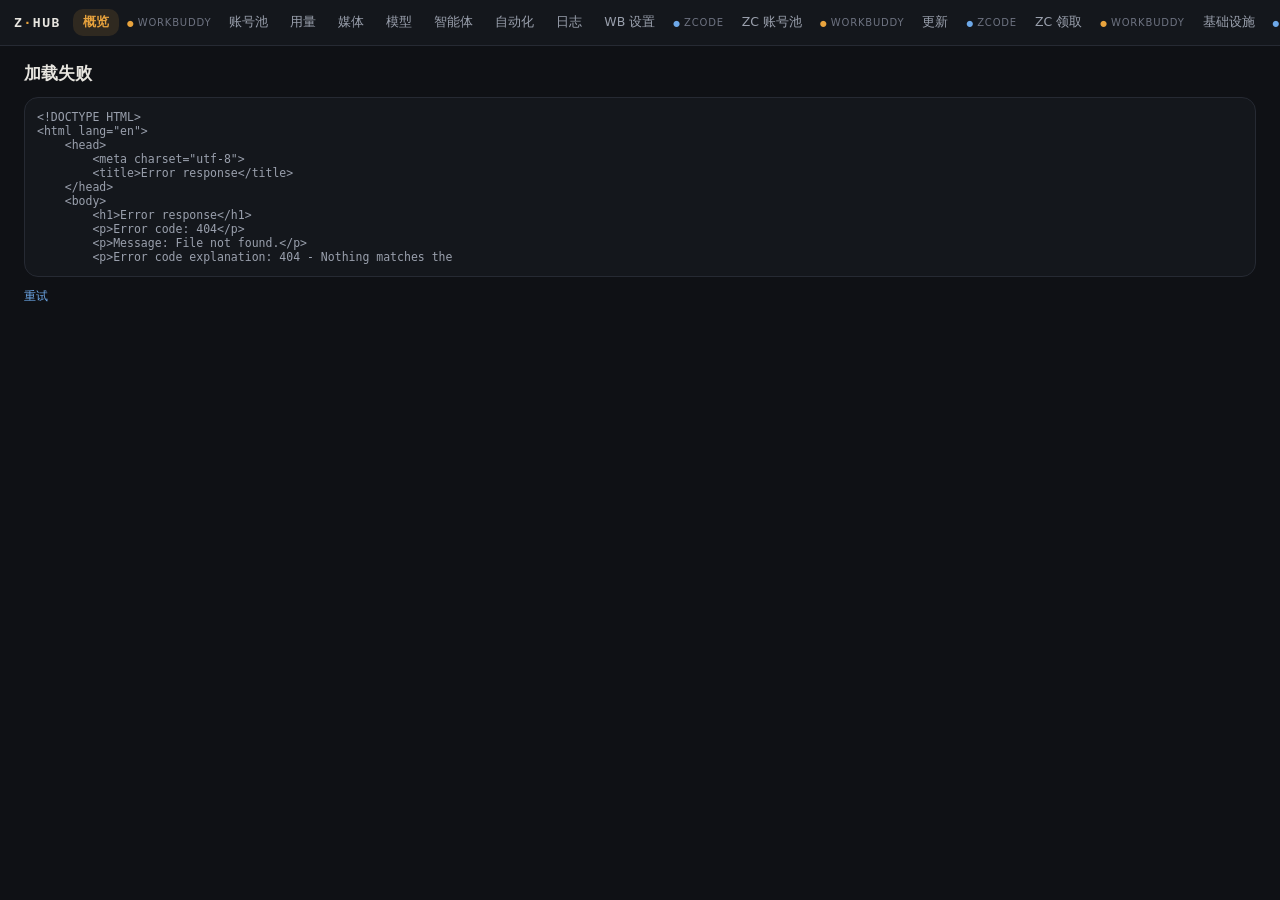
==== index.html @ d08809a7 "feat: Z·HUB 工业化前端 v1——三层设计令牌 / API 单一事实源 / 17 页面模块自注册 / hash 路由+竞态守卫" ====
<!DOCTYPE html>
<html lang="zh-CN">
<head>
<meta charset="UTF-8">
<meta name="viewport" content="width=device-width, initial-scale=1.0">
<title>Z·HUB · 统一网关</title>
<link rel="stylesheet" href="styles/tokens.css">
<link rel="stylesheet" href="styles/base.css">
<link rel="stylesheet" href="styles/components.css">
</head>
<body>
<header>
  <div class="brand">Z<em>·</em>HUB</div>
  <nav class="nav" id="nav"></nav>
</header>
<main id="main"><div class="load">加载中…</div></main>
<div class="toast" id="toast"></div>
<!-- 核心层：API 单一事实源 / UI 工具 / 路由注册表 -->
<script src="js/core/api.js"></script>
<script src="js/core/ui.js"></script>
<script src="js/core/router.js"></script>
<!-- 页面模块（自注册 HUB.register，新增页面即新增文件 + 一行 script） -->
<!-- 页面模块（自注册 HUB.register，新增页面即新增文件 + 一行 script） -->
<script src="js/pages/overview.js"></script>
<script src="js/pages/wb-accounts.js"></script>
<script src="js/pages/wb-usage.js"></script>
<script src="js/pages/wb-media.js"></script>
<script src="js/pages/wb-models.js"></script>
<script src="js/pages/wb-agents.js"></script>
<script src="js/pages/wb-automation.js"></script>
<script src="js/pages/wb-logs.js"></script>
<script src="js/pages/wb-settings.js"></script>
<script src="js/pages/wb-updates.js"></script>
<script src="js/pages/wb-infra.js"></script>
<script src="js/pages/zc-accounts.js"></script>
<script src="js/pages/zc-claim.js"></script>
<script src="js/pages/zc-monitor.js"></script>
<script src="js/pages/zc-upstream.js"></script>
<script src="js/pages/zc-io.js"></script>
<script src="js/pages/system.js"></script>
<script>HUB.boot();</script>
</body>
</html>
---- styles/tokens.css ----
/* ─────────────────────────────────────────────────────────────
 * Z·HUB 设计令牌（三层架构：原始 → 语义 → 组件）
 * 参考 ckm-design-system 三层令牌架构 + Vercel/Linear 暗色控制台观感
 * ───────────────────────────────────────────────────────────── */

/* 1. 原始令牌（raw）——只定义一次，语义层引用 */
:root{
  /* 原始色板 */
  --raw-gray-0:#0b0d10; --raw-gray-1:#0f1115; --raw-gray-2:#14171c;
  --raw-gray-3:#1a1e25; --raw-gray-4:#20242e; --raw-gray-5:#262a33;
  --raw-gray-6:#3a3f4b; --raw-gray-7:#565d6b;
  --raw-ink-1:#e8e6e0; --raw-ink-2:#b7bcc7; --raw-ink-3:#9aa0ad; --raw-ink-4:#6d7280;
  --raw-amber:#e8a33d; --raw-blue:#6da8e8; --raw-mint:#5ec97a; --raw-red:#e86a5c;
  --raw-violet:#a78bfa;
  /* 原始字体 */
  --raw-font-ui:"Segoe UI","PingFang SC","Microsoft YaHei",system-ui,sans-serif;
  --raw-font-mono:"Cascadia Code",Consolas,ui-monospace,monospace;
  /* 原始间距（4pt 栅格） */
  --raw-space-1:4px; --raw-space-2:8px; --raw-space-3:12px;
  --raw-space-4:16px; --raw-space-5:24px; --raw-space-6:32px;
  /* 原始圆角 */
  --raw-radius-s:6px; --raw-radius-m:10px; --raw-radius-l:14px;
}

/* 2. 语义令牌（semantic）——按用途命名 */
:root{
  /* 表面 */
  --bg:var(--raw-gray-1); --surface:var(--raw-gray-2); --surface-2:var(--raw-gray-3);
  --surface-3:var(--raw-gray-4); --line:var(--raw-gray-5); --line-strong:var(--raw-gray-6);
  /* 文本 */
  --ink:var(--raw-ink-1); --ink-2:var(--raw-ink-2); --ink-3:var(--raw-ink-3); --ink-4:var(--raw-ink-4);
  /* 品牌 */
  --accent:var(--raw-amber); --accent-soft:rgba(232,163,61,.13);
  --info:var(--raw-blue); --info-soft:rgba(109,168,232,.13);
  --ok:var(--raw-mint); --ok-soft:rgba(94,201,122,.14);
  --danger:var(--raw-red); --danger-soft:rgba(232,106,92,.14);
  --violet:var(--raw-violet);
  /* 字体 */
  --font-ui:var(--raw-font-ui); --font-mono:var(--raw-font-mono);
  /* 间距 */
  --sp-1:var(--raw-space-1); --sp-2:var(--raw-space-2); --sp-3:var(--raw-space-3);
  --sp-4:var(--raw-space-4); --sp-5:var(--raw-space-5); --sp-6:var(--raw-space-6);
  /* 圆角 */
  --radius-s:var(--raw-radius-s); --radius-m:var(--raw-radius-m); --radius-l:var(--raw-radius-l);
  /* 域色（WB=琥珀 ZC=蓝） */
  --domain-wb:var(--raw-amber); --domain-zc:var(--raw-blue);
}

/* 3. 组件令牌（component）——组件直接消费 */
:root{
  --topbar-h:46px;
  --card-bg:var(--surface); --card-border:var(--line); --card-radius:var(--radius-l);
  --table-head-bg:var(--surface-2);
  --btn-bg:var(--surface-2); --btn-border:var(--line); --btn-radius:var(--radius-m);
  --pill-radius:999px;
  --toast-border:var(--accent);
  --toast-max-w:440px;
  --scrollbar-size:10px;
  --focus-ring:0 0 0 2px var(--accent-soft), 0 0 0 1px var(--accent);
}
---- styles/base.css ----
/* 基础：reset / 排版 / 布局骨架（消费语义令牌） */
*{box-sizing:border-box}
html,body{height:100%;margin:0}
body{background:var(--bg);color:var(--ink);font-family:var(--font-ui);font-size:13px;display:flex;flex-direction:column;overflow:hidden}
a{color:var(--info);text-decoration:none}
a:hover{text-decoration:underline}
h1{font-size:17px;margin:0 0 var(--sp-1);font-weight:600}
h2{font-size:14px;margin:var(--sp-5) 0 var(--sp-2);font-weight:600}
.sub{color:var(--ink-3);font-size:12px;margin:0 0 var(--sp-4)}
.mono{font-family:var(--font-mono)}
.dim{color:var(--ink-3)}
#main{flex:1;overflow:auto;padding:var(--sp-4) var(--sp-5) var(--sp-6)}
.load{color:var(--ink-3);font-size:12px;padding:var(--sp-2) 0}
:focus-visible{outline:none;box-shadow:var(--focus-ring)}
::-webkit-scrollbar{width:var(--scrollbar-size);height:var(--scrollbar-size)}
::-webkit-scrollbar-thumb{background:var(--surface-3);border-radius:6px}
::-webkit-scrollbar-track{background:transparent}
---- styles/components.css ----
/* 组件：顶栏 / 导航 / 卡片 / 表格 / 徽章 / 按钮 / 表单 / 模态 / Toast（消费组件令牌） */
header{display:flex;align-items:center;gap:var(--sp-1);padding:0 14px;height:var(--topbar-h);
  background:var(--surface);border-bottom:1px solid var(--line);flex:none;overflow-x:auto;scrollbar-width:none}
header::-webkit-scrollbar{display:none}
.brand{font-family:var(--font-mono);font-weight:700;font-size:13px;letter-spacing:.12em;margin-right:var(--sp-2)}
.brand em{color:var(--accent);font-style:normal}
.nav{display:flex;gap:2px;align-items:center}
.nav .grp{color:var(--ink-4);font-size:10px;letter-spacing:.08em;padding:0 6px;white-space:nowrap}
.nav a{color:var(--ink-3);text-decoration:none;font-size:12.5px;padding:5px 10px;border-radius:var(--radius-m);white-space:nowrap}
.nav a:hover{color:var(--ink);background:var(--surface-2);text-decoration:none}
.nav a.cur{color:var(--accent);background:var(--accent-soft);font-weight:600}
.nav .dot{font-size:8px;margin-right:3px}
.dot.wb{color:var(--domain-wb)} .dot.zc{color:var(--domain-zc)}

main{flex:1;overflow:auto;padding:var(--sp-4) var(--sp-5) var(--sp-6)}
h1{font-size:17px;margin:0 0 var(--sp-1);font-weight:600}
.sub{color:var(--ink-3);font-size:12px;margin:0 0 var(--sp-4)}
.grid{display:grid;gap:var(--sp-3);grid-template-columns:repeat(auto-fill,minmax(215px,1fr));margin-bottom:var(--sp-4)}
.grid .grid-2{grid-template-columns:repeat(auto-fill,minmax(320px,1fr))}
.card{background:var(--card-bg);border:1px solid var(--card-border);border-radius:var(--card-radius);padding:var(--sp-4)}
.card .k{color:var(--ink-3);font-size:11.5px;margin-bottom:var(--sp-2);display:flex;justify-content:space-between;align-items:center;gap:var(--sp-2)}
.card .v{font-size:20px;font-weight:600;font-family:var(--font-mono)}
.card .v small{font-size:12px;color:var(--ink-3);font-weight:400}
.card .n{color:var(--ink-3);font-size:11.5px;margin-top:var(--sp-1)}
.card.clickable{cursor:pointer;transition:border-color .15s}
.card.clickable:hover{border-color:var(--accent)}

table{width:100%;border-collapse:collapse;background:var(--card-bg);border:1px solid var(--card-border);border-radius:var(--card-radius);overflow:hidden;font-size:12.5px}
th{background:var(--table-head-bg);color:var(--ink-3);text-align:left;padding:8px 10px;font-weight:500;font-size:11.5px;white-space:nowrap}
td{padding:8px 10px;border-top:1px solid var(--line);vertical-align:top}
tr:hover td{background:rgba(255,255,255,.02)}
.mono{font-family:var(--font-mono)}

.pill{display:inline-block;padding:2px 8px;border-radius:var(--pill-radius);font-size:11px;font-family:var(--font-mono)}
.pill.ok{background:var(--ok-soft);color:var(--ok)}
.pill.warn{background:var(--accent-soft);color:var(--accent)}
.pill.bad{background:var(--danger-soft);color:var(--danger)}
.pill.mute{background:var(--surface-2);color:var(--ink-3)}
.pill.info{background:var(--info-soft);color:var(--info)}

.btn{display:inline-block;border:1px solid var(--btn-border);background:var(--btn-bg);color:var(--ink);
  padding:5px 12px;border-radius:var(--btn-radius);font-size:12px;cursor:pointer;text-decoration:none;font-family:var(--font-ui)}
.btn:hover{border-color:var(--accent);color:var(--accent)}
.btn.pri{background:var(--accent-soft);border-color:rgba(232,163,61,.4);color:var(--accent)}
.btn.danger{background:var(--danger-soft);border-color:rgba(232,106,92,.4);color:var(--danger)}
.btn.mini{padding:3px 9px;font-size:11px;border-radius:var(--radius-s)}
.btn:disabled{opacity:.45;cursor:not-allowed}

select,input,textarea{background:var(--surface-2);border:1px solid var(--line);color:var(--ink);
  padding:5px 9px;border-radius:var(--radius-m);font-size:12px;font-family:var(--font-ui)}
select:focus,input:focus,textarea:focus{outline:none;box-shadow:var(--focus-ring)}
.toolbar{display:flex;gap:var(--sp-2);align-items:center;margin-bottom:var(--sp-3);flex-wrap:wrap}
.toolbar label{color:var(--ink-3);font-size:11.5px}

.bar{background:var(--surface-2);border-radius:6px;height:6px;width:110px;display:inline-block;vertical-align:middle;overflow:hidden}
.bar>i{display:block;height:100%;background:var(--ok)}
.bar>i.warn{background:var(--accent)} .bar>i.bad{background:var(--danger)}

.toast{position:fixed;right:18px;bottom:18px;background:var(--surface-2);border:1px solid var(--line);
  border-left:3px solid var(--toast-border);padding:10px 16px;border-radius:var(--radius-m);font-size:12.5px;
  z-index:999;display:none;max-width:var(--toast-max-w);word-break:break-all}
.toast.show{display:block}

.modal-back{position:fixed;inset:0;background:rgba(0,0,0,.55);z-index:900;display:none;align-items:center;justify-content:center}
.modal-back.show{display:flex}
.modal{background:var(--surface);border:1px solid var(--line);border-radius:var(--radius-l);padding:var(--sp-5);
  width:min(680px,92vw);max-height:84vh;overflow:auto}
.modal h3{margin:0 0 var(--sp-3);font-size:14px}
.modal .foot{display:flex;justify-content:flex-end;gap:var(--sp-2);margin-top:var(--sp-4)}

.empty{color:var(--ink-3);padding:26px;text-align:center;background:var(--card-bg);border:1px dashed var(--line-strong);border-radius:var(--card-radius)}
.load{color:var(--ink-3);font-size:12px;padding:var(--sp-2) 0}
pre.raw{background:var(--card-bg);border:1px solid var(--card-border);border-radius:var(--card-radius);padding:var(--sp-3);
  font-size:11.5px;font-family:var(--font-mono);white-space:pre-wrap;word-break:break-all;color:var(--ink-3);max-height:460px;overflow:auto}
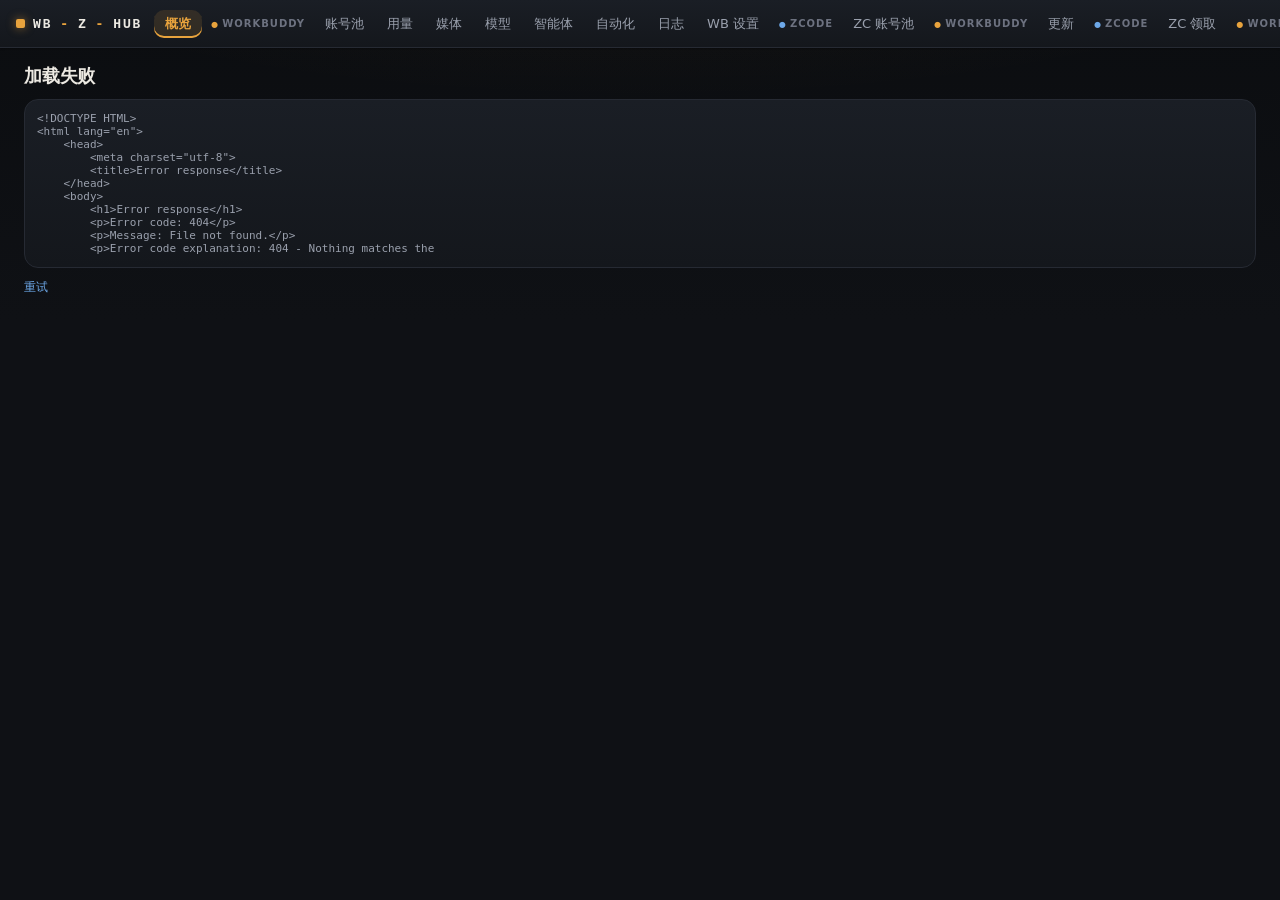
==== commit d6826770: "rename: zhub-ui → wb-z-hub" ====
--- a/index.html
+++ b/index.html
@@ -3,14 +3,14 @@
 <head>
 <meta charset="UTF-8">
 <meta name="viewport" content="width=device-width, initial-scale=1.0">
-<title>Z·HUB · 统一网关</title>
+<title>WB-Z-HUB · 统一网关</title>
 <link rel="stylesheet" href="styles/tokens.css">
 <link rel="stylesheet" href="styles/base.css">
 <link rel="stylesheet" href="styles/components.css">
 </head>
 <body>
 <header>
-  <div class="brand">Z<em>·</em>HUB</div>
+  <div class="brand">WB<em>-</em>Z<em>-</em>HUB</div>
   <nav class="nav" id="nav"></nav>
 </header>
 <main id="main"><div class="load">加载中…</div></main>
--- a/styles/tokens.css
+++ b/styles/tokens.css
@@ -1,5 +1,5 @@
 /* ─────────────────────────────────────────────────────────────
- * Z·HUB 设计令牌（三层架构：原始 → 语义 → 组件）
+ * WB-Z-HUB 设计令牌（三层架构：原始 → 语义 → 组件）
  * 参考 ckm-design-system 三层令牌架构 + Vercel/Linear 暗色控制台观感
  * ───────────────────────────────────────────────────────────── */
 
@@ -9,7 +9,7 @@
   --raw-gray-0:#0b0d10; --raw-gray-1:#0f1115; --raw-gray-2:#14171c;
   --raw-gray-3:#1a1e25; --raw-gray-4:#20242e; --raw-gray-5:#262a33;
   --raw-gray-6:#3a3f4b; --raw-gray-7:#565d6b;
-  --raw-ink-1:#e8e6e0; --raw-ink-2:#b7bcc7; --raw-ink-3:#9aa0ad; --raw-ink-4:#6d7280;
+  --raw-ink-1:#ece9e2; --raw-ink-2:#b7bcc7; --raw-ink-3:#9aa0ad; --raw-ink-4:#6d7280;
   --raw-amber:#e8a33d; --raw-blue:#6da8e8; --raw-mint:#5ec97a; --raw-red:#e86a5c;
   --raw-violet:#a78bfa;
   /* 原始字体 */
@@ -20,6 +20,12 @@
   --raw-space-4:16px; --raw-space-5:24px; --raw-space-6:32px;
   /* 原始圆角 */
   --raw-radius-s:6px; --raw-radius-m:10px; --raw-radius-l:14px;
+  /* 原始字号（模块化比例） */
+  --raw-fs-11:11px; --raw-fs-12:12px; --raw-fs-13:13px;
+  --raw-fs-15:15px; --raw-fs-18:18px; --raw-fs-22:22px;
+  /* 原始阴影 */
+  --raw-shadow-1:0 1px 2px rgba(0,0,0,.35);
+  --raw-shadow-2:0 8px 24px rgba(0,0,0,.35), 0 2px 6px rgba(0,0,0,.25);
 }
 
 /* 2. 语义令牌（semantic）——按用途命名 */
@@ -37,21 +43,31 @@
   --violet:var(--raw-violet);
   /* 字体 */
   --font-ui:var(--raw-font-ui); --font-mono:var(--raw-font-mono);
+  /* 字号 */
+  --fs-xs:var(--raw-fs-11); --fs-s:var(--raw-fs-12); --fs-m:var(--raw-fs-13);
+  --fs-l:var(--raw-fs-15); --fs-xl:var(--raw-fs-18); --fs-num:var(--raw-fs-22);
   /* 间距 */
   --sp-1:var(--raw-space-1); --sp-2:var(--raw-space-2); --sp-3:var(--raw-space-3);
   --sp-4:var(--raw-space-4); --sp-5:var(--raw-space-5); --sp-6:var(--raw-space-6);
   /* 圆角 */
   --radius-s:var(--raw-radius-s); --radius-m:var(--raw-radius-m); --radius-l:var(--raw-radius-l);
+  /* 阴影 / 高度 */
+  --shadow-1:var(--raw-shadow-1); --shadow-2:var(--raw-shadow-2);
   /* 域色（WB=琥珀 ZC=蓝） */
   --domain-wb:var(--raw-amber); --domain-zc:var(--raw-blue);
+  /* 动效 */
+  --t-fast:120ms cubic-bezier(.4,0,.2,1);
+  --t-med:200ms cubic-bezier(.4,0,.2,1);
 }
 
 /* 3. 组件令牌（component）——组件直接消费 */
 :root{
-  --topbar-h:46px;
-  --card-bg:var(--surface); --card-border:var(--line); --card-radius:var(--radius-l);
+  --topbar-h:48px;
+  --card-bg:linear-gradient(180deg, var(--raw-gray-3), var(--raw-gray-2));
+  --card-border:var(--line); --card-radius:var(--radius-l);
   --table-head-bg:var(--surface-2);
   --btn-bg:var(--surface-2); --btn-border:var(--line); --btn-radius:var(--radius-m);
+  --btn-pri-text:var(--raw-gray-2); --btn-pri-hover:var(--raw-amber);
   --pill-radius:999px;
   --toast-border:var(--accent);
   --toast-max-w:440px;
--- a/styles/base.css
+++ b/styles/base.css
@@ -1,17 +1,28 @@
 /* 基础：reset / 排版 / 布局骨架（消费语义令牌） */
 *{box-sizing:border-box}
 html,body{height:100%;margin:0}
-body{background:var(--bg);color:var(--ink);font-family:var(--font-ui);font-size:13px;display:flex;flex-direction:column;overflow:hidden}
+body{
+  background:
+    radial-gradient(1200px 300px at 50% -80px, rgba(232,163,61,.05), transparent 60%),
+    linear-gradient(180deg, var(--raw-gray-0), var(--bg) 320px);
+  color:var(--ink);font-family:var(--font-ui);font-size:var(--fs-m);
+  display:flex;flex-direction:column;overflow:hidden;
+  font-feature-settings:"tnum" 1;
+}
+::selection{background:rgba(232,163,61,.28)}
 a{color:var(--info);text-decoration:none}
 a:hover{text-decoration:underline}
-h1{font-size:17px;margin:0 0 var(--sp-1);font-weight:600}
-h2{font-size:14px;margin:var(--sp-5) 0 var(--sp-2);font-weight:600}
-.sub{color:var(--ink-3);font-size:12px;margin:0 0 var(--sp-4)}
+h1{font-size:var(--fs-xl);margin:0 0 var(--sp-1);font-weight:650;letter-spacing:-.01em}
+h2{font-size:var(--fs-l);margin:var(--sp-5) 0 var(--sp-2);font-weight:600}
+.sub{color:var(--ink-3);font-size:var(--fs-s);margin:0 0 var(--sp-4)}
 .mono{font-family:var(--font-mono)}
 .dim{color:var(--ink-3)}
-#main{flex:1;overflow:auto;padding:var(--sp-4) var(--sp-5) var(--sp-6)}
-.load{color:var(--ink-3);font-size:12px;padding:var(--sp-2) 0}
+.kick{font-size:var(--fs-xs);letter-spacing:.08em;text-transform:uppercase;color:var(--ink-4);font-weight:600}
+.num-r{text-align:right;font-family:var(--font-mono)}
+#main{flex:1;overflow:auto;padding:var(--sp-4) var(--sp-5) var(--sp-6);animation:page-in var(--t-med) both}
+@keyframes page-in{from{opacity:0;transform:translateY(4px)}to{opacity:1;transform:none}}
 :focus-visible{outline:none;box-shadow:var(--focus-ring)}
 ::-webkit-scrollbar{width:var(--scrollbar-size);height:var(--scrollbar-size)}
-::-webkit-scrollbar-thumb{background:var(--surface-3);border-radius:6px}
+::-webkit-scrollbar-thumb{background:var(--surface-3);border-radius:6px;border:2px solid transparent;background-clip:content-box}
+::-webkit-scrollbar-thumb:hover{background:var(--line-strong);background-clip:content-box}
 ::-webkit-scrollbar-track{background:transparent}
--- a/styles/components.css
+++ b/styles/components.css
@@ -1,74 +1,114 @@
 /* 组件：顶栏 / 导航 / 卡片 / 表格 / 徽章 / 按钮 / 表单 / 模态 / Toast（消费组件令牌） */
-header{display:flex;align-items:center;gap:var(--sp-1);padding:0 14px;height:var(--topbar-h);
-  background:var(--surface);border-bottom:1px solid var(--line);flex:none;overflow-x:auto;scrollbar-width:none}
+header{
+  display:flex;align-items:center;gap:var(--sp-1);padding:0 var(--sp-4);height:var(--topbar-h);
+  background:linear-gradient(180deg, var(--surface-2), var(--surface));
+  border-bottom:1px solid var(--line);flex:none;overflow-x:auto;scrollbar-width:none;
+  box-shadow:var(--shadow-1);position:relative;z-index:5;
+}
+header::after{content:"";position:absolute;left:0;right:0;top:-1px;height:1px;
+  background:linear-gradient(90deg, transparent, rgba(232,163,61,.35), transparent)}
 header::-webkit-scrollbar{display:none}
-.brand{font-family:var(--font-mono);font-weight:700;font-size:13px;letter-spacing:.12em;margin-right:var(--sp-2)}
+.brand{font-family:var(--font-mono);font-weight:700;font-size:var(--fs-m);letter-spacing:.14em;
+  margin-right:var(--sp-2);white-space:nowrap;display:flex;align-items:center;gap:8px}
+.brand::before{content:"";width:9px;height:9px;border-radius:2px;background:var(--accent);
+  box-shadow:0 0 10px rgba(232,163,61,.55)}
 .brand em{color:var(--accent);font-style:normal}
-.nav{display:flex;gap:2px;align-items:center}
-.nav .grp{color:var(--ink-4);font-size:10px;letter-spacing:.08em;padding:0 6px;white-space:nowrap}
-.nav a{color:var(--ink-3);text-decoration:none;font-size:12.5px;padding:5px 10px;border-radius:var(--radius-m);white-space:nowrap}
+.nav{display:flex;gap:1px;align-items:center}
+.nav .grp{color:var(--ink-4);font-size:10px;letter-spacing:.1em;padding:0 8px;white-space:nowrap;font-weight:600}
+.nav a{color:var(--ink-3);text-decoration:none;font-size:var(--fs-m);padding:5px 11px;
+  border-radius:var(--radius-m);white-space:nowrap;transition:color var(--t-fast),background var(--t-fast)}
 .nav a:hover{color:var(--ink);background:var(--surface-2);text-decoration:none}
-.nav a.cur{color:var(--accent);background:var(--accent-soft);font-weight:600}
-.nav .dot{font-size:8px;margin-right:3px}
+.nav a.cur{color:var(--accent);background:var(--accent-soft);font-weight:600;
+  box-shadow:inset 0 -2px 0 var(--accent)}
+.dot{font-size:8px;margin-right:3px}
 .dot.wb{color:var(--domain-wb)} .dot.zc{color:var(--domain-zc)}
 
 main{flex:1;overflow:auto;padding:var(--sp-4) var(--sp-5) var(--sp-6)}
-h1{font-size:17px;margin:0 0 var(--sp-1);font-weight:600}
-.sub{color:var(--ink-3);font-size:12px;margin:0 0 var(--sp-4)}
+h1{font-size:var(--fs-xl);margin:0 0 var(--sp-1);font-weight:650;letter-spacing:-.01em}
+h2{font-size:var(--fs-l);margin:var(--sp-5) 0 var(--sp-2);font-weight:600}
+.sub{color:var(--ink-3);font-size:var(--fs-s);margin:0 0 var(--sp-4)}
 .grid{display:grid;gap:var(--sp-3);grid-template-columns:repeat(auto-fill,minmax(215px,1fr));margin-bottom:var(--sp-4)}
 .grid .grid-2{grid-template-columns:repeat(auto-fill,minmax(320px,1fr))}
-.card{background:var(--card-bg);border:1px solid var(--card-border);border-radius:var(--card-radius);padding:var(--sp-4)}
-.card .k{color:var(--ink-3);font-size:11.5px;margin-bottom:var(--sp-2);display:flex;justify-content:space-between;align-items:center;gap:var(--sp-2)}
-.card .v{font-size:20px;font-weight:600;font-family:var(--font-mono)}
-.card .v small{font-size:12px;color:var(--ink-3);font-weight:400}
-.card .n{color:var(--ink-3);font-size:11.5px;margin-top:var(--sp-1)}
-.card.clickable{cursor:pointer;transition:border-color .15s}
-.card.clickable:hover{border-color:var(--accent)}
+.card{
+  background:var(--card-bg);border:1px solid var(--card-border);border-radius:var(--card-radius);
+  padding:var(--sp-4);box-shadow:var(--shadow-1);position:relative;
+}
+.card::before{content:"";position:absolute;inset:0;border-radius:inherit;pointer-events:none;
+  background:linear-gradient(180deg, rgba(255,255,255,.03), transparent 40%)}
+.card .k{color:var(--ink-3);font-size:var(--fs-xs);letter-spacing:.05em;margin-bottom:var(--sp-2);
+  display:flex;justify-content:space-between;align-items:center;gap:var(--sp-2);
+  text-transform:uppercase;font-weight:600}
+.card .v{font-size:var(--fs-num);font-weight:650;font-family:var(--font-mono);
+  font-variant-numeric:tabular-nums;letter-spacing:-.01em}
+.card .v small{font-size:var(--fs-s);color:var(--ink-3);font-weight:400}
+.card .n{color:var(--ink-3);font-size:var(--fs-xs);margin-top:var(--sp-1)}
+.card.clickable{cursor:pointer;transition:border-color var(--t-fast),transform var(--t-fast),box-shadow var(--t-fast)}
+.card.clickable:hover{border-color:var(--line-strong);transform:translateY(-1px);box-shadow:var(--shadow-2)}
 
-table{width:100%;border-collapse:collapse;background:var(--card-bg);border:1px solid var(--card-border);border-radius:var(--card-radius);overflow:hidden;font-size:12.5px}
-th{background:var(--table-head-bg);color:var(--ink-3);text-align:left;padding:8px 10px;font-weight:500;font-size:11.5px;white-space:nowrap}
-td{padding:8px 10px;border-top:1px solid var(--line);vertical-align:top}
-tr:hover td{background:rgba(255,255,255,.02)}
-.mono{font-family:var(--font-mono)}
+table{width:100%;border-collapse:separate;border-spacing:0;background:var(--card-bg);
+  border:1px solid var(--card-border);border-radius:var(--card-radius);overflow:hidden;font-size:var(--fs-s)}
+th{background:var(--table-head-bg);color:var(--ink-4);text-align:left;padding:7px 10px;
+  font-weight:600;font-size:var(--fs-xs);white-space:nowrap;letter-spacing:.05em;text-transform:uppercase;
+  position:sticky;top:0;z-index:1;box-shadow:inset 0 -1px 0 var(--line)}
+td{padding:7px 10px;border-top:1px solid var(--line);vertical-align:top}
+tbody tr:first-child td{border-top:none}
+tr:hover td{background:rgba(232,163,61,.04)}
+.mono{font-family:var(--font-mono);font-variant-numeric:tabular-nums}
 
-.pill{display:inline-block;padding:2px 8px;border-radius:var(--pill-radius);font-size:11px;font-family:var(--font-mono)}
-.pill.ok{background:var(--ok-soft);color:var(--ok)}
-.pill.warn{background:var(--accent-soft);color:var(--accent)}
-.pill.bad{background:var(--danger-soft);color:var(--danger)}
-.pill.mute{background:var(--surface-2);color:var(--ink-3)}
-.pill.info{background:var(--info-soft);color:var(--info)}
+.pill{display:inline-flex;align-items:center;gap:5px;padding:2px 9px;border-radius:var(--pill-radius);
+  font-size:var(--fs-xs);font-family:var(--font-mono);border:1px solid transparent;white-space:nowrap}
+.pill.ok{background:var(--ok-soft);color:var(--ok);border-color:rgba(94,201,122,.25)}
+.pill.warn{background:var(--accent-soft);color:var(--accent);border-color:rgba(232,163,61,.25)}
+.pill.bad{background:var(--danger-soft);color:var(--danger);border-color:rgba(232,106,92,.25)}
+.pill.mute{background:var(--surface-2);color:var(--ink-3);border-color:var(--line)}
+.pill.info{background:var(--info-soft);color:var(--info);border-color:rgba(109,168,232,.25)}
 
 .btn{display:inline-block;border:1px solid var(--btn-border);background:var(--btn-bg);color:var(--ink);
-  padding:5px 12px;border-radius:var(--btn-radius);font-size:12px;cursor:pointer;text-decoration:none;font-family:var(--font-ui)}
-.btn:hover{border-color:var(--accent);color:var(--accent)}
-.btn.pri{background:var(--accent-soft);border-color:rgba(232,163,61,.4);color:var(--accent)}
+  padding:5px 13px;border-radius:var(--btn-radius);font-size:var(--fs-s);cursor:pointer;
+  text-decoration:none;font-family:var(--font-ui);transition:all var(--t-fast)}
+.btn:hover{border-color:var(--accent);color:var(--accent);background:var(--surface-3)}
+.btn:active{transform:translateY(1px)}
+.btn.pri{background:var(--accent);border-color:var(--accent);color:var(--btn-pri-text);font-weight:600}
+.btn.pri:hover{background:var(--btn-pri-hover);color:var(--btn-pri-text)}
 .btn.danger{background:var(--danger-soft);border-color:rgba(232,106,92,.4);color:var(--danger)}
-.btn.mini{padding:3px 9px;font-size:11px;border-radius:var(--radius-s)}
+.btn.danger:hover{background:rgba(232,106,92,.22)}
+.btn.mini{padding:3px 9px;font-size:var(--fs-xs);border-radius:var(--radius-s)}
 .btn:disabled{opacity:.45;cursor:not-allowed}
 
 select,input,textarea{background:var(--surface-2);border:1px solid var(--line);color:var(--ink);
-  padding:5px 9px;border-radius:var(--radius-m);font-size:12px;font-family:var(--font-ui)}
-select:focus,input:focus,textarea:focus{outline:none;box-shadow:var(--focus-ring)}
+  padding:5px 9px;border-radius:var(--radius-m);font-size:var(--fs-s);font-family:var(--font-ui)}
+select:focus,input:focus,textarea:focus{outline:none;box-shadow:var(--focus-ring);border-color:var(--accent)}
 .toolbar{display:flex;gap:var(--sp-2);align-items:center;margin-bottom:var(--sp-3);flex-wrap:wrap}
-.toolbar label{color:var(--ink-3);font-size:11.5px}
+.toolbar label{color:var(--ink-3);font-size:var(--fs-xs)}
 
-.bar{background:var(--surface-2);border-radius:6px;height:6px;width:110px;display:inline-block;vertical-align:middle;overflow:hidden}
-.bar>i{display:block;height:100%;background:var(--ok)}
+.bar{background:var(--surface-3);border-radius:6px;height:6px;width:110px;display:inline-block;
+  vertical-align:middle;overflow:hidden;box-shadow:inset 0 0 0 1px rgba(255,255,255,.04)}
+.bar>i{display:block;height:100%;background:var(--ok);transition:width var(--t-med)}
 .bar>i.warn{background:var(--accent)} .bar>i.bad{background:var(--danger)}
 
-.toast{position:fixed;right:18px;bottom:18px;background:var(--surface-2);border:1px solid var(--line);
-  border-left:3px solid var(--toast-border);padding:10px 16px;border-radius:var(--radius-m);font-size:12.5px;
-  z-index:999;display:none;max-width:var(--toast-max-w);word-break:break-all}
+.toast{position:fixed;right:18px;bottom:18px;background:var(--surface-3);border:1px solid var(--line);
+  border-left:3px solid var(--toast-border);padding:10px 16px;border-radius:var(--radius-m);
+  font-size:var(--fs-s);z-index:999;display:none;max-width:var(--toast-max-w);word-break:break-all;
+  box-shadow:var(--shadow-2);animation:toast-in var(--t-med) both}
+@keyframes toast-in{from{opacity:0;transform:translateY(6px)}to{opacity:1;transform:none}}
 .toast.show{display:block}
 
-.modal-back{position:fixed;inset:0;background:rgba(0,0,0,.55);z-index:900;display:none;align-items:center;justify-content:center}
+.modal-back{position:fixed;inset:0;background:rgba(4,5,7,.6);backdrop-filter:blur(3px);
+  z-index:900;display:none;align-items:center;justify-content:center}
 .modal-back.show{display:flex}
-.modal{background:var(--surface);border:1px solid var(--line);border-radius:var(--radius-l);padding:var(--sp-5);
-  width:min(680px,92vw);max-height:84vh;overflow:auto}
-.modal h3{margin:0 0 var(--sp-3);font-size:14px}
+.modal{background:var(--surface);border:1px solid var(--line-strong);border-radius:var(--radius-l);
+  padding:var(--sp-5);width:min(680px,92vw);max-height:84vh;overflow:auto;box-shadow:var(--shadow-2);
+  animation:modal-in var(--t-med) both}
+@keyframes modal-in{from{opacity:0;transform:scale(.97)}to{opacity:1;transform:none}}
+.modal h3{margin:0 0 var(--sp-3);font-size:var(--fs-l)}
 .modal .foot{display:flex;justify-content:flex-end;gap:var(--sp-2);margin-top:var(--sp-4)}
 
-.empty{color:var(--ink-3);padding:26px;text-align:center;background:var(--card-bg);border:1px dashed var(--line-strong);border-radius:var(--card-radius)}
-.load{color:var(--ink-3);font-size:12px;padding:var(--sp-2) 0}
-pre.raw{background:var(--card-bg);border:1px solid var(--card-border);border-radius:var(--card-radius);padding:var(--sp-3);
-  font-size:11.5px;font-family:var(--font-mono);white-space:pre-wrap;word-break:break-all;color:var(--ink-3);max-height:460px;overflow:auto}
+.empty{color:var(--ink-3);padding:26px;text-align:center;background:var(--card-bg);
+  border:1px dashed var(--line-strong);border-radius:var(--card-radius)}
+.load{color:var(--ink-3);font-size:var(--fs-s);padding:var(--sp-2) 0;animation:pulse 1.4s ease-in-out infinite}
+@keyframes pulse{50%{opacity:.45}}
+pre.raw{background:var(--card-bg);border:1px solid var(--card-border);border-radius:var(--card-radius);
+  padding:var(--sp-3);font-size:var(--fs-xs);font-family:var(--font-mono);white-space:pre-wrap;
+  word-break:break-all;color:var(--ink-3);max-height:460px;overflow:auto}
+a.ext{color:var(--info)}
+a.ext:hover{text-decoration:underline}
